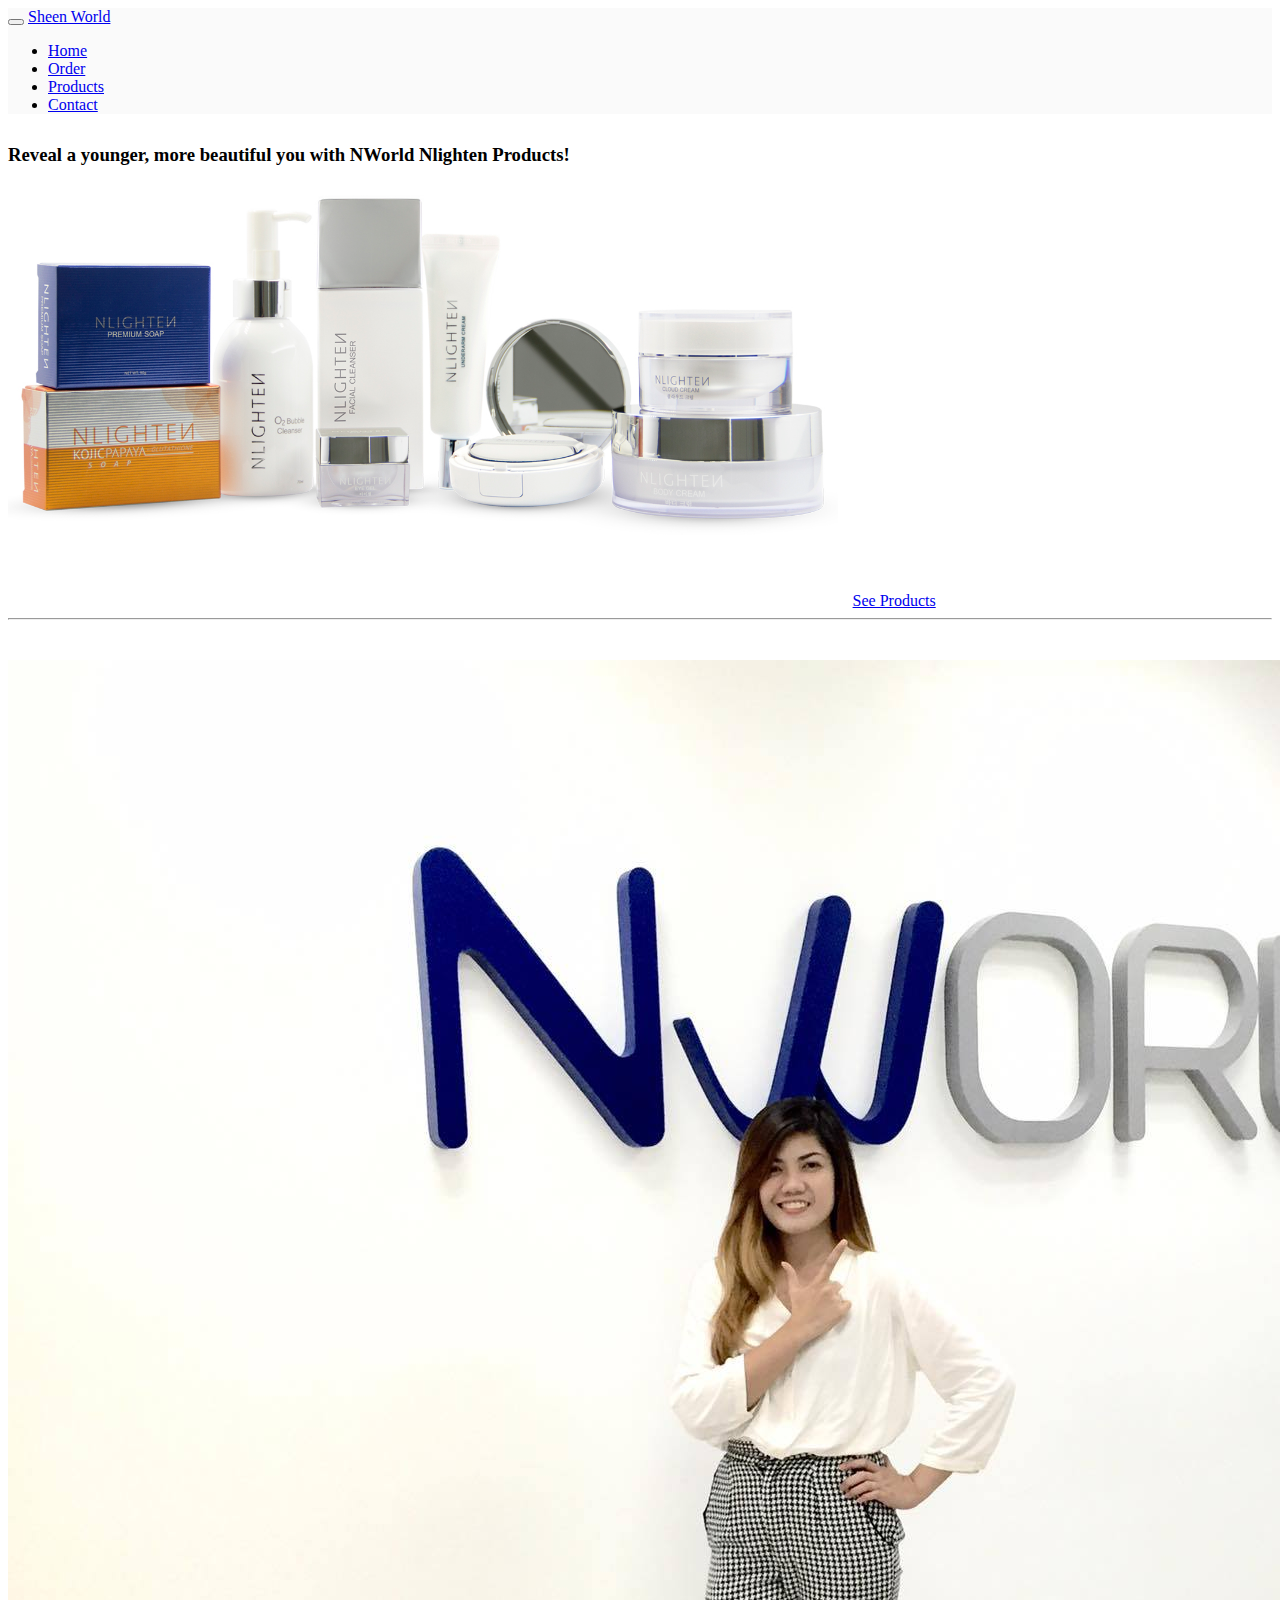
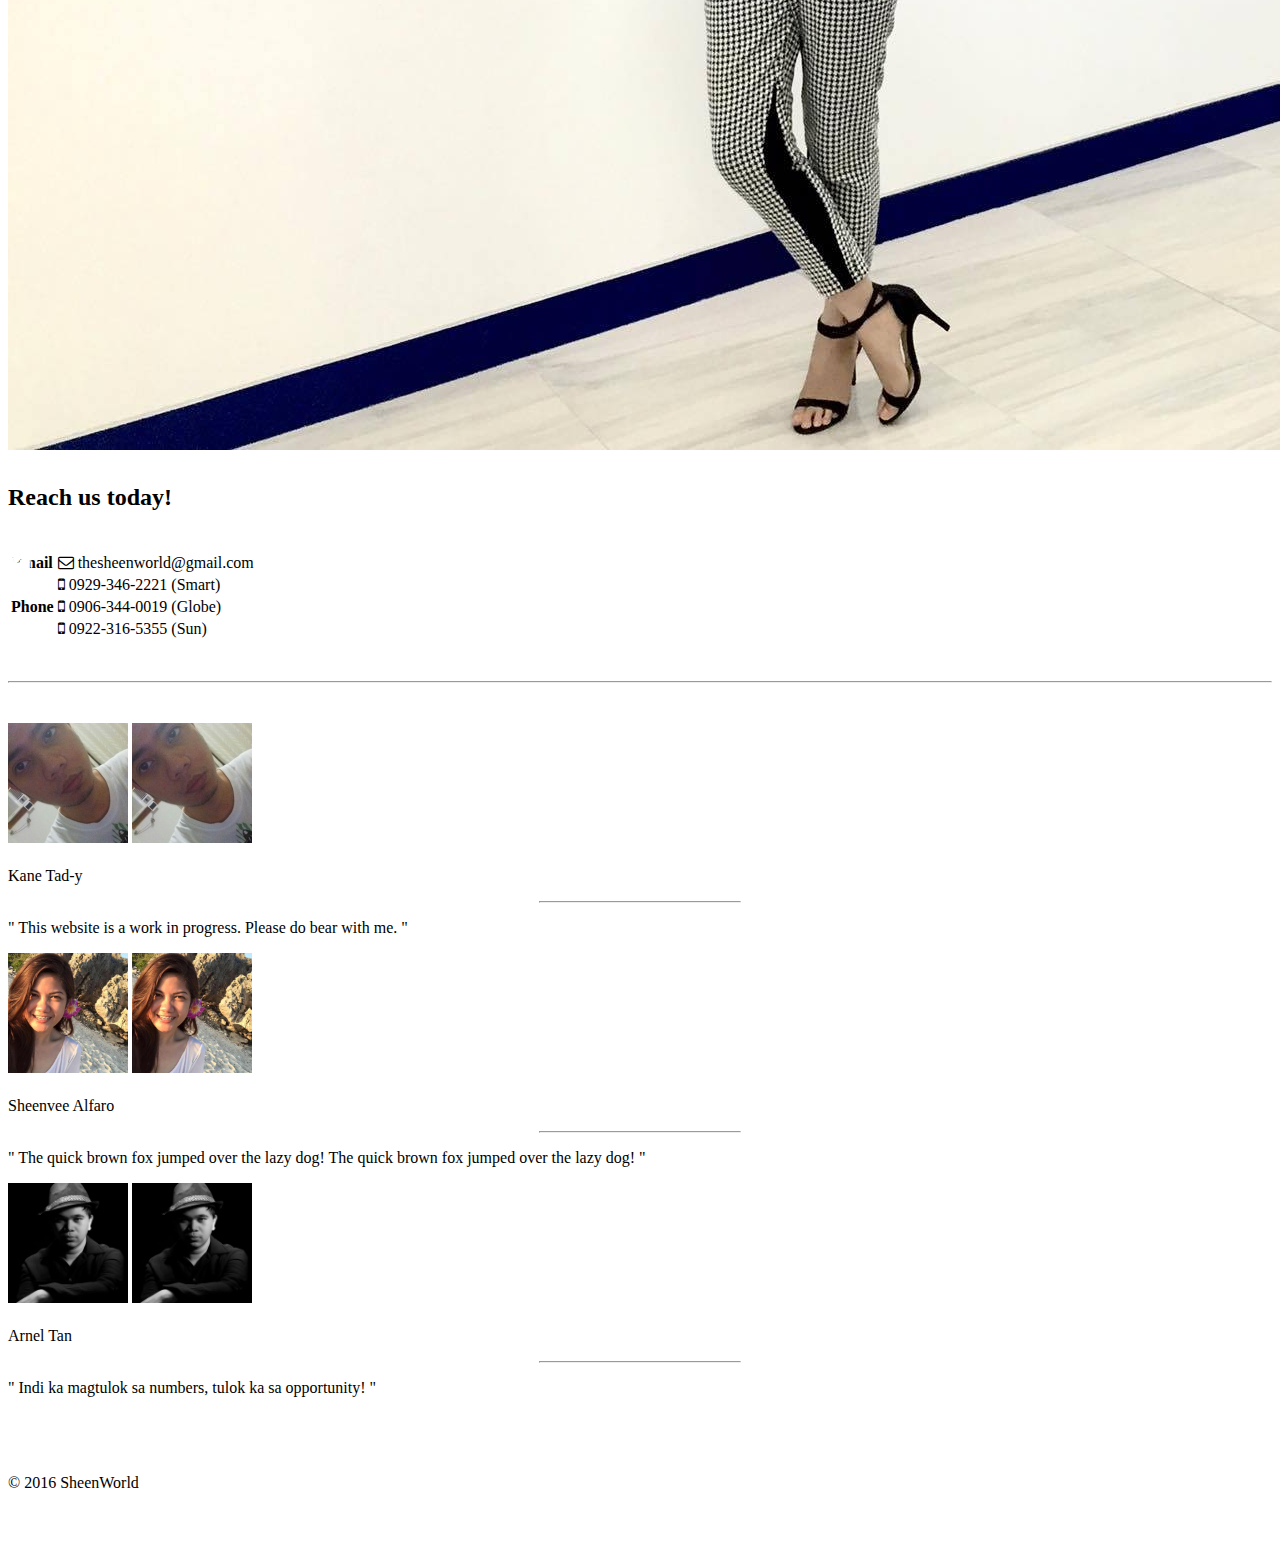
==== index.html @ 047557d4 "Initial commit" ====
<!DOCTYPE html>
<html>
  <head>
    <meta charset="utf-8">
    <meta name="viewport" content="width=device-width, initial-scale=1">
    <link rel="stylesheet" href="css/main.css">
    <link rel="stylesheet" href="css/bootstrap-social.css">
    <link rel="stylesheet" href="https://maxcdn.bootstrapcdn.com/bootstrap/3.3.6/css/bootstrap.min.css" integrity="sha384-1q8mTJOASx8j1Au+a5WDVnPi2lkFfwwEAa8hDDdjZlpLegxhjVME1fgjWPGmkzs7" crossorigin="anonymous">
    <link href="http://maxcdn.bootstrapcdn.com/font-awesome/4.1.0/css/font-awesome.min.css" rel="stylesheet">
    <link rel="icon" type="image/x-icon" href="favicon.ico">
    <script src="https://ajax.googleapis.com/ajax/libs/jquery/1.12.0/jquery.min.js"></script>
    <script src="https://maxcdn.bootstrapcdn.com/bootstrap/3.3.6/js/bootstrap.min.js" integrity="sha384-0mSbJDEHialfmuBBQP6A4Qrprq5OVfW37PRR3j5ELqxss1yVqOtnepnHVP9aJ7xS" crossorigin="anonymous"></script>
    <!-- HTML5 shim and Respond.js for IE8 support of HTML5 elements and media queries -->
    <!--[if lt IE 9]>
      <script src="https://oss.maxcdn.com/html5shiv/3.7.2/html5shiv.min.js"></script>
      <script src="https://oss.maxcdn.com/respond/1.4.2/respond.min.js"></script>
    <![endif]-->
    <title>Sheen World</title>
    <meta property="og:url" content="http://kaneskii.github.io/sheenvee/" />
    <meta property="og:title" content="Sheen World" />
    <meta property="og:description" content="Reveal a younger, more beautiful you with NWorld Nlighten Products!" />
    <meta property="og:image" content="http://kaneskii.github.io/sheenvee/images/nlighten.jpg" />
  </head>
  <body>

    <!-- Coded by Kane B. Tad-y for Sheenvee -->
    <!-- kaneskee@gmail.com -->
    <nav class="navbar navbar-default">
      <div class="container">
        <div class="navbar-header">
          <button type="button" class="navbar-toggle collapsed" data-toggle="collapse" data-target="#navbar" aria-expanded="false" aria-controls="navbar">
            <span class="sr-only">Toggle navigation</span>
            <span class="icon-bar"></span>
            <span class="icon-bar"></span>
            <span class="icon-bar"></span>
          </button>
          <a class="navbar-brand" href="#">Sheen World</a>
        </div>
        <div id="navbar" class="collapse navbar-collapse">
          <ul class="nav navbar-nav navbar-right">
            <li class="active"><a href="#">Home</a></li>
            <li><a href="order/">Order</a></li>
            <li><a href="products/">Products</a></li>
            <li><a href="contact/">Contact</a></li>
          </ul>
        </div>
      </div>
    </nav>

    <div class="container home center-block text-center">
      <h3 class="">Reveal a younger, more beautiful you with NWorld Nlighten Products!</h2>
      <img class="center-block img-responsive" src="images/nlighten.jpg" alt="SheenWorld" />
      <a href="products/" class="btn btn-primary" role="button">See Products</a>
    </div>

    <hr>

  
    <div class="home-contact">
      <div class="container">
        <div class="row">
          <div class="col-md-5 col-md-offset-1">
            <div class="wrapper ">
               <img class="img-responsive center-block" src="images/sheen.jpg" alt="sheen.jpg">
            </div> 
          </div>
          
          <div class="col-md-5">
              <div class="wrapper social">          
                <h3>Reach us today!</h3>
                <a href="https://www.facebook.com/sheenveenworld" class="btn btn-social-icon btn-facebook" target="_blank"><span class="fa fa-facebook"></span></a>
                <a href="http://www.twitter.com/" class="btn btn-social-icon btn-twitter" target="_blank"><span class="fa fa-twitter"></span></a>
                <a href="https://www.instagram.com/sheenworld/" class="btn btn-social-icon btn-instagram" target="_blank"><span class="fa fa-instagram"></span></a>
              </div> 
                <table class="table table-bordered">
                  <tr>
                    <th>Email</th>
                    <td><i class="fa fa-envelope-o"></i> thesheenworld@gmail.com</td>
                  </tr>
                  <tr>
                    <th rowspan="3">Phone</th>
                    <td><i class="fa fa-mobile"></i> 0929-346-2221 (Smart)</td>
                  </tr>
                  <tr>
                    <td><i class="fa fa-mobile"></i> 0906-344-0019 (Globe)</td>
                  </tr>
                  <tr>
                    <td><i class="fa fa-mobile"></i> 0922-316-5355 (Sun)</td>
                  </tr>
                </table>
          </div>
        </div><!--row-->
      </div><!--container -->
    </div><!-- .contact  -->
    <hr>

    <div class="container center-block testimonials">
      <div class="row">
        <div class="col-md-4">
          <img class="img-responsive img-circle center-block hidden-xs" src="images/photo1.jpeg" alt="kane.jpg"/>
          <img class="img-responsive img-circle center-block visible-xs" src="images/photo1.jpeg" alt="kane.jpg" style="max-height:120px;"/>
          <p class="lead text-center text-primary">Kane Tad-y</p>
          <hr>
          <p class="lead text-center">" This website is a work in progress. Please do bear with me. "</p>
        </div>

        <div class="col-md-4">
          <img class="img-responsive img-circle center-block hidden-xs" src="images/photo2.jpg" alt="sheen.jpg"/>
          <img class="img-responsive img-circle center-block visible-xs" src="images/photo2.jpg" alt="sheen.jpg" style="max-height:120px;"/>
          <p class="lead text-center text-primary">Sheenvee Alfaro</p>
          <hr>
          <p class="lead text-center">" The quick brown fox jumped over the lazy dog! The quick brown fox jumped over the lazy dog! "</p>
        </div>

        <div class="col-md-4">
          <img class="img-responsive img-circle center-block hidden-xs" src="images/photo3.jpg" alt="arnel.jpg"/>
          <img class="img-responsive img-circle center-block visible-xs" src="images/photo3.jpg" alt="arnel.jpg" style="max-height:120px;"/>
          <p class="lead text-center text-primary">Arnel Tan</p>
          <hr>
          <p class="lead text-center">" Indi ka magtulok sa numbers, tulok ka sa opportunity! "</p>
        </div>

      </div>
    </div>

    <footer class="footer">
      <div class="container">
        <p class="text-muted">© 2016 SheenWorld</p>
      </div>
    </footer>

  </body>
</html>
---- css/main.css ----
/* Tweaks for bootstrap */
/* kaneskee@gmail.com */

/* Remove nav bottom margin and radius */
nav {
  border-radius: 0 !important;
}

.navbar {
  margin-bottom: 0 !important;
}

.navbar-default {
  background-color: #FAFAFA !important;
}

/* Remove jumbotron bottom margin */
.jumbotron {
  margin-bottom: 0 !important;
}
/* Indent Well */
/* I'll be using margin instead of text-indent on well **/
.indent {
  margin-left: 15px;
}

.indent-modal {
  text-indent: 40px;
}

/* -------FOOTER--------- */

/* Sticky footer styles */
html {
  position: relative;
  min-height: 100%;
}

body {
  /* Margin bottom by footer height */
  margin-bottom: 60px;
}

.footer {
  width: 100%;
  /* Set the fixed height of the footer here */
  height: 40px;
  padding-top: 20px;
  line-height: 40px;
}

.footer a {
  font-size: 20px;
}


/* END FOOTER*/

/* Carousel base class */
.carousel {
  height: 430px;
  margin-bottom: 60px;
}

/* Since positioning the image, we need to help out the caption */
.carousel-caption {
  z-index: 10;
}

/* Declare heights because of positioning of img element */
.carousel .item {
  height: 430px;
  background-color: #777;
}

.carousel-inner > .item > img {
  position: absolute;
  top: 0;
  left: 0;
  min-width: 100%;
  height: 430px;
}

/** Products images **/

.home {
  margin-top: 30px;
}

.home img {
  max-height: 420px;
}

.home > h3 {
  margin-bottom: 20px;
}

.home-contact h3 {
  font-size: 24px;
}

.home-contact {
  margin: 40px 0 40px 0;
}

.home-contact table {
  margin-top: 20px; 
}

.home-contact .col-md-5 .social > h3 {
  margin-bottom: 40px;
}

@media screen and (max-width:768px) {
  .home-contact .wrapper {
    text-align: center;
  }
  .home-contact .col-md-5 .social > h3 {
    margin-bottom: 30px;
  }
}

.products {
  margin-top: 30px;
}

.products a img {
  width: 270px;
}

.products .modal-body img {
  max-width: 420px;
}

/** This is to frigin remove the blue border or in this case 'outline' after modal click/tap  **/
.products a:focus {
  outline: none;
}
/** FB comments & Social Media**/

.comments {
  font-size: 1.625em;
  margin-top: 30px;
  max-width: 720px;
}

.comments-note {
  font-size: 12px;
  line-height: 10px;
  margin-bottom: 30px;
}

.social {
  margin-top: 30px;
}

.social p {
  font-size: 12px;
}

.social a:hover {
  color: #fff;
}

/** Testimonials **/
.testimonials {
  margin-top: 40px;
  margin-bottom: 30px;
}

.testimonials hr {
  width: 200px;
}

.testimonials img {
  max-height: 120px;
}

.testimonials img + p {
  margin-top: 20px;
}

/** Buttons **/
.order-btn {
  margin-top: 30px;
}

.home .btn {
  margin-bottom: 30px;
}

#toTop{
	position: fixed;
	bottom: 95px;
	right: 40px;
	cursor: pointer;
	display: none;
}

#toTop .fa {
  padding-bottom: 5px;
}

/** Contact page**/

@media screen and (max-width: 768px) {
  .contact .col-md-7 .wrapper {
    margin-top: 20px;
    text-align: center;
  }
}

.vertical-align {
  position: relative;
  top: 50%;
  transform: translateY(-50%);
}

.contact .table {
  margin-top 20px;
}

.contact h3 {
  margin-top: 20;
}

.contact table {
  margin-top: 20px;
  max-width: 400px;
}

.contact .footer {
  position: absolute;
  bottom: 0;
}

@media screen and (max-width: 768px){
  .contact .footer {
    position: relative;
    margin-top: 20px;
  }
}
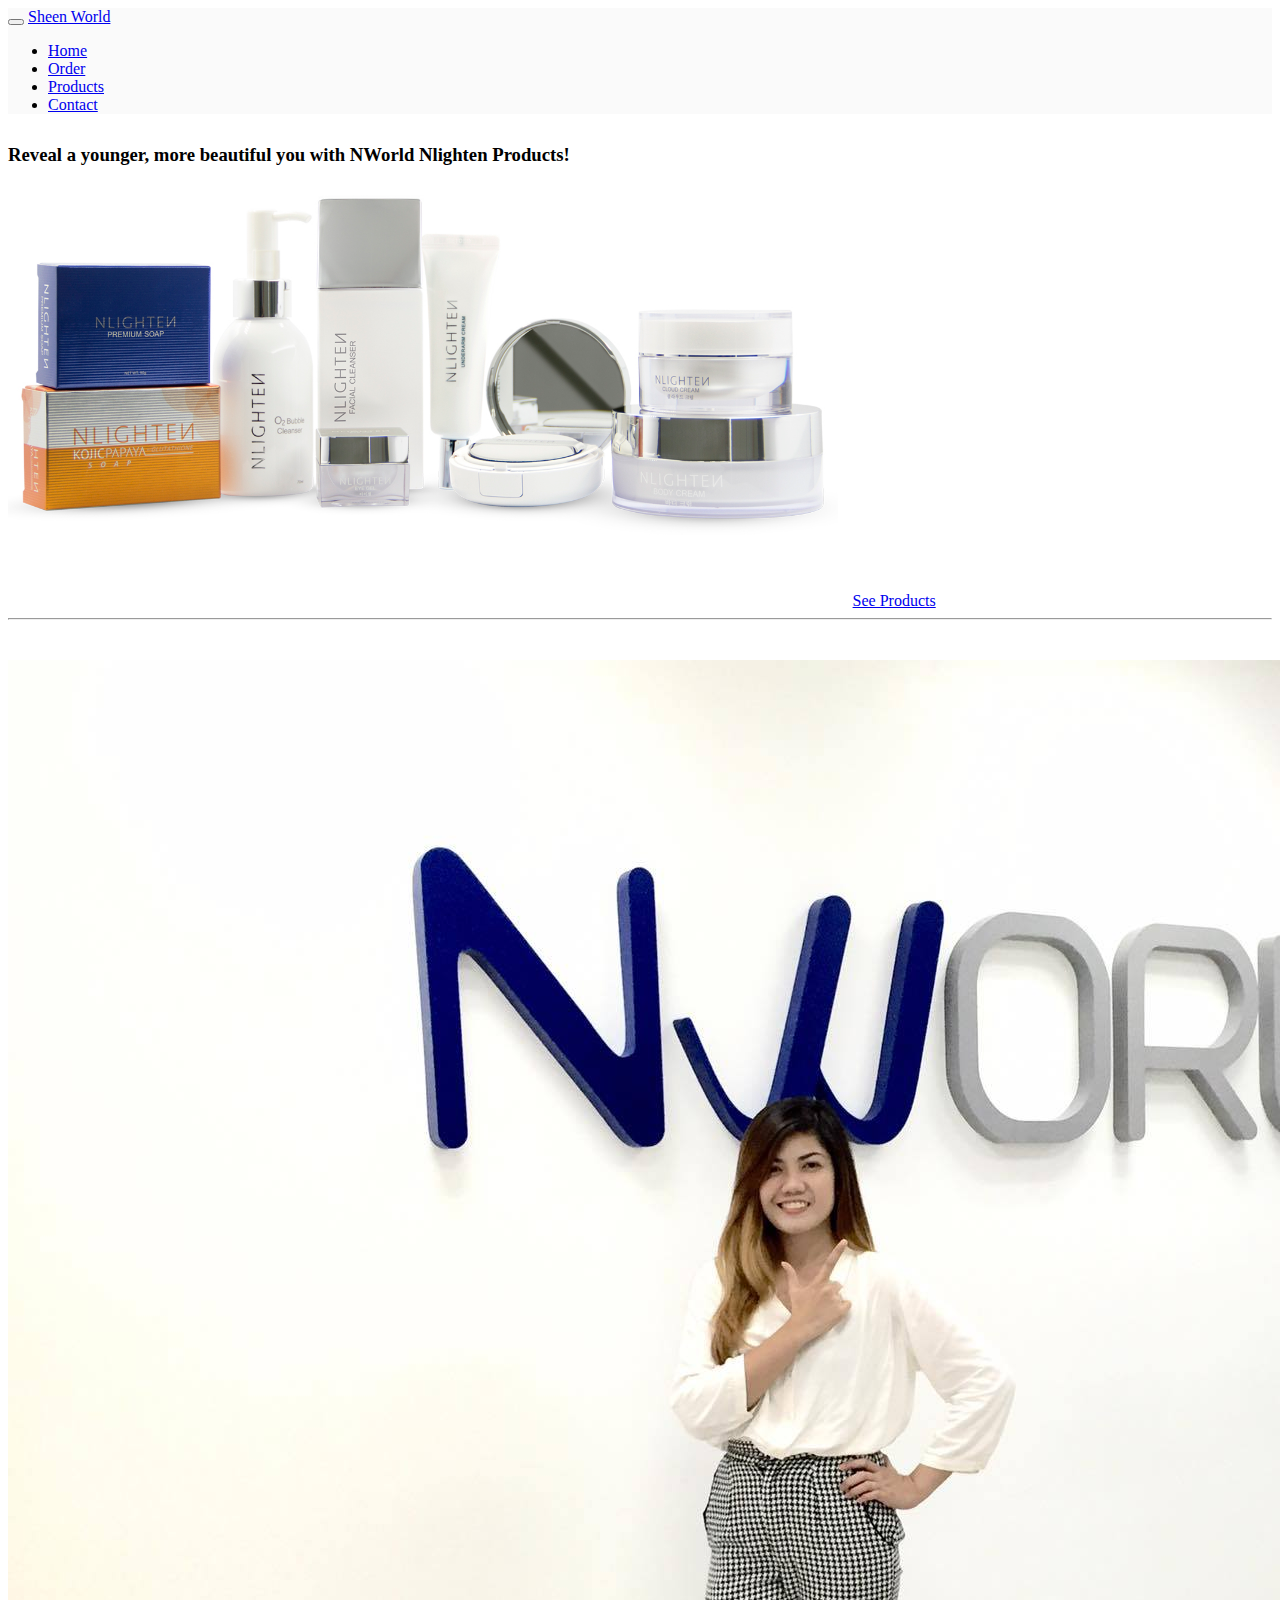
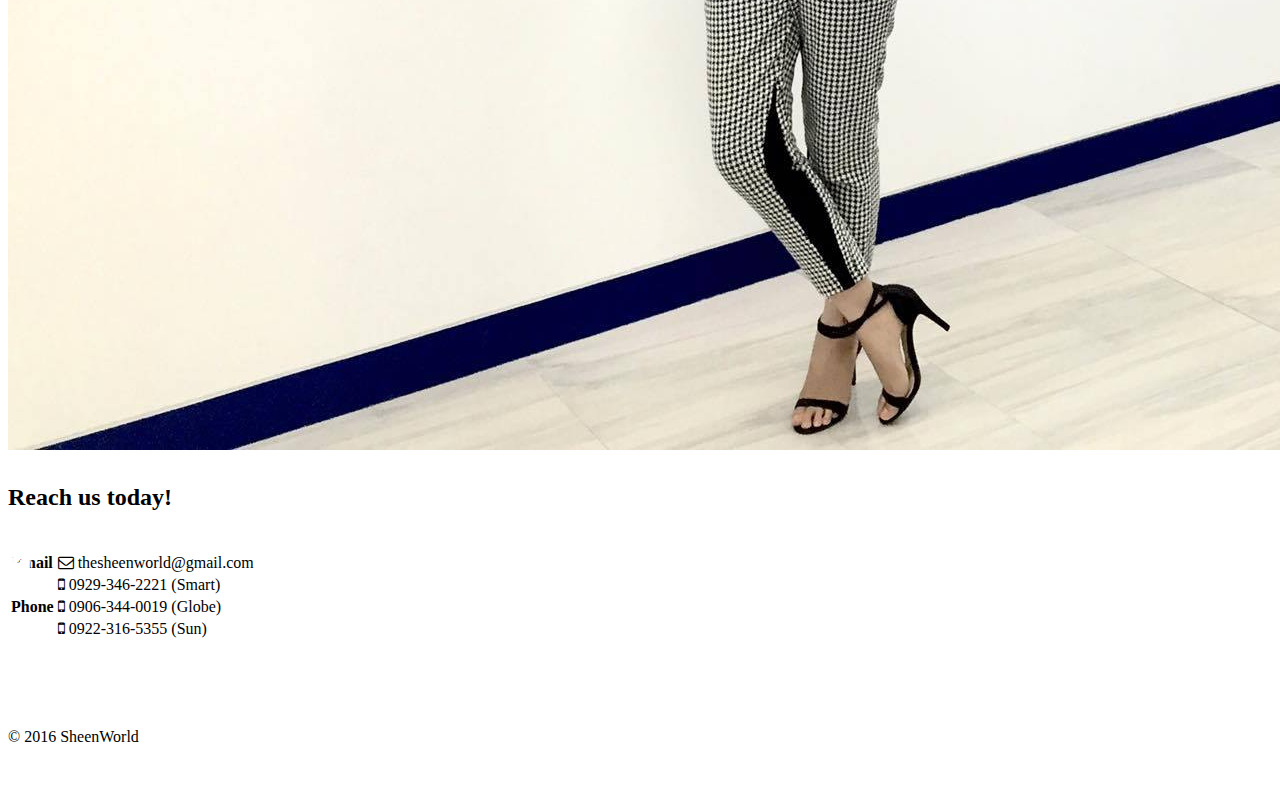
==== commit ec9a0f40: "Hide some elementsw" ====
--- a/index.html
+++ b/index.html
@@ -92,7 +92,7 @@
         </div><!--row-->
       </div><!--container -->
     </div><!-- .contact  -->
-    <hr>
+  <!-- Hide elements start here <hr>
 
     <div class="container center-block testimonials">
       <div class="row">
@@ -119,9 +119,9 @@
           <hr>
           <p class="lead text-center">" Indi ka magtulok sa numbers, tulok ka sa opportunity! "</p>
         </div>
-
+  
       </div>
-    </div>
+    </div>  Hide These elements for now -->
 
     <footer class="footer">
       <div class="container">
